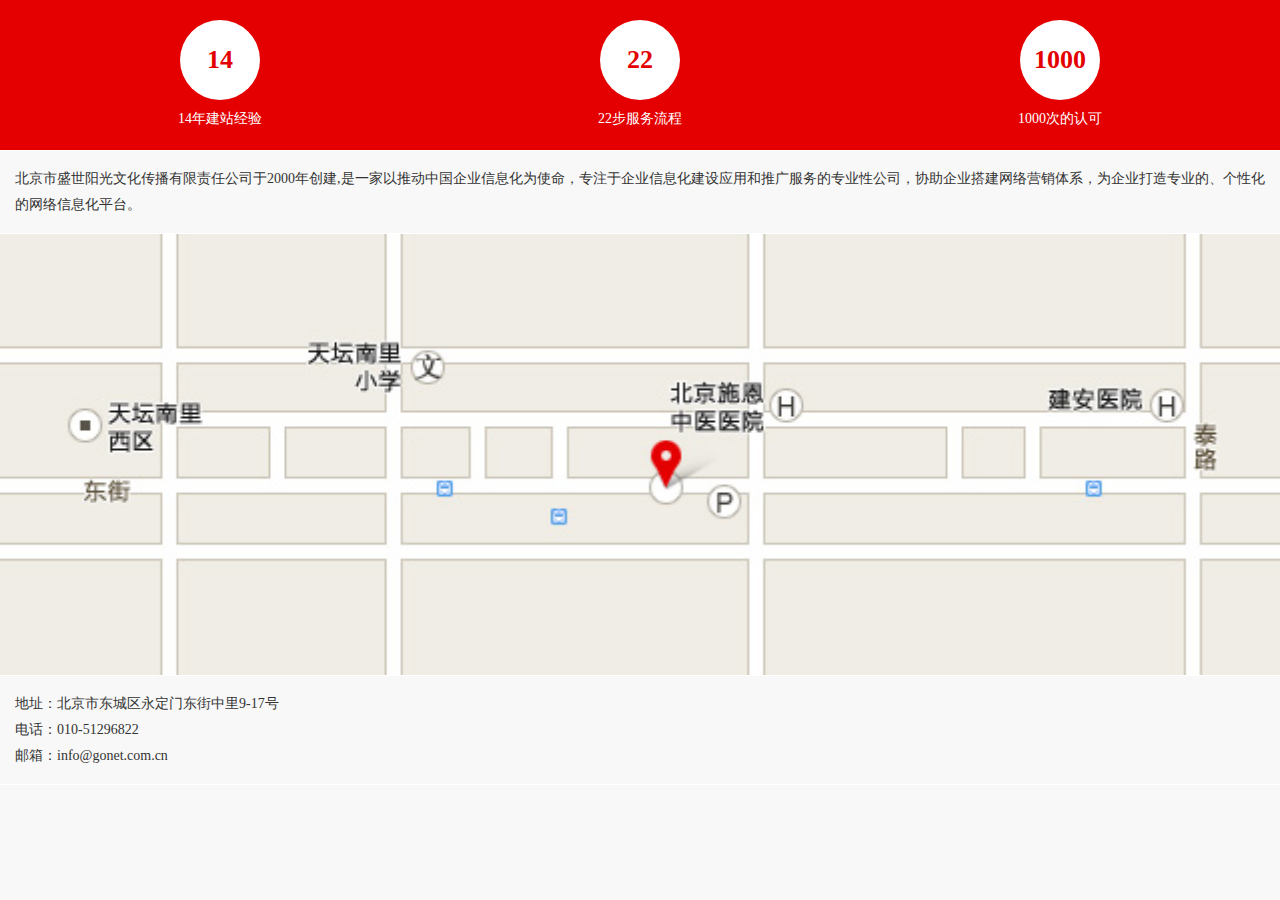
==== about.html @ 19acf473 "初始化, 开始修改" ====
<!DOCTYPE html>
<head>
<meta http-equiv="Content-Type" content="text/html; charset=utf-8" />
<meta name="viewport" content="width=device-width, initial-scale=1.0, minimum-scale=1.0, maximum-scale=1.0, user-scalable=yes" />
<title>微官网</title>
<link href="style/main.css" rel="stylesheet" type="text/css" />
<link href="style/index.css" rel="stylesheet" type="text/css" />
<script language="javascript" type="text/javascript" src="script/jquery-1.7.1.min.js"></script>
<script language="javascript" type="text/javascript" src="script/js.js"></script>
<script language="javascript" type="text/javascript" src="script/fun.js"></script>
</head>

<body>

<div class="aboutPart1">
      <ul>
        <li>
          <h1>14</h1>
          14年建站经验
        </li>
        <li>
          <h1>22</h1>
          22步服务流程
        </li>
        <li>
          <h1>1000</h1>
          1000次的认可
        </li>
      </ul>
</div>
<div class="about">
      <div class="content">
北京市盛世阳光文化传播有限责任公司于2000年创建,是一家以推动中国企业信息化为使命，专注于企业信息化建设应用和推广服务的专业性公司，协助企业搭建网络营销体系，为企业打造专业的、个性化的网络信息化平台。 
      </div>
      <div class="imgDiv"><img src="image/img639.jpg"></div>
      <div class="content">
地址：北京市东城区永定门东街中里9-17号<br>
电话：010-51296822<br>
邮箱：info@gonet.com.cn
      </div>
</div>
</body>
</html>
---- style/main.css ----
@charset "utf-8";
/* CSS Document */
body{margin:0px; padding:0px; font-size:12px; font-family:"微软雅黑"; color:#333; background:#f8f8f8;}
a{color:#333; text-decoration:none; outline:none;}
a:active{star:expression(this.onFocus=this.blur());} 
img{border:0px;}
a:link {text-decoration: none; outline:none;}
a:visited{text-decoration: none; outline:none;}
a:hover{text-decoration:none; color:#e7101e; outline:none;}
ul, p, dl, dt, dd{padding:0px; margin:0px;}
li{list-style-position:outside; list-style-type:none;}
h1, h2, h3, h4, h5{font-size:14px; padding:0px; margin:0px;}
h1{font-size:16px;}
h5{font-size:12px;}
.fl{float:left;}
.fr{float:right;}
.clear_f{clear:both; height:0px; padding:0px; margin:0px; display:block; _display:inherit;}
.h10{height:10px; overflow:hidden; clear:both;}

.wal{width:980px; margin:0px auto; overflow:hidden;}

a, .sideNav, .pageWal{
    -webkit-transition: 0.5s ease-in-out;
    -moz-transition: 0.5s ease-in-out;
    -ms-transition: 0.5s ease-in-out;
    -o-transition: 0.5s ease-in-out;
    transition: 0.5s ease-in-out;
	}	
	
.logo{position:absolute; left:50%; top:50%; margin-left:-60px; margin-top:-120px;}	
.logoName{position:absolute; width:100%; text-align:center; left:0; top:50%; margin-top:120px; font-size:18px; letter-spacing:10px;}	

.pageWal{min-height:200px; _height:200px; position:relative; left:0px; padding-top:44px;}
.pageWalNow{left:70%;}

.headDiv{background:#181818; height:44px; width:100%; position:fixed; z-index:20; left:0px; top:0px;}
.headDiv .btn{display:block; background:url(../image/ico1.gif) left top no-repeat; width:25px; height:22px; overflow:hidden; position:absolute; z-index:21; left:10px; top:10px;}
.headDiv .imgDiv{text-align:center; padding-top:5px;}

.sideNav{width:70%; height:100%; background:#ebebeb; position:fixed; z-index:50; left:-100%; top:0px; box-shadow:3px 3px 5px #666;}
.sideNavNow{left:0px;}
.sideNav li{border-bottom:#999 solid 1px; float:left; width:100%;}
.sideNav a{display:block; height:43px; line-height:43px; overflow:hidden; color:#333; font-size:1.5em; border-left:#ebebeb solid 5px; padding-left:15px;}
.sideNav a:hover, .sideNav .aNow{border-left:#dd0311 solid 5px; background:#4f4f4f; color:#FFF;}
.sideNav .back, .sideNav .back:hover{border:0px; background:#dedede url(../image/back.png) 6px center no-repeat; padding-left:30px; color:#dd0311;}

.pageLoad{text-align:center; color:#999; font-size:1.3em; padding:10px 0; position:relative; top:-10px;}
---- style/index.css ----
.indexHead{height:240px; background:#dd0311; overflow:hidden; position:relative;}
.indexHead a{position:absolute; left:50%; top:50%; margin-left:-60px; margin-top:-60px;}

.indexList{height:240px; overflow:hidden;}
.indexList li{float:left; width:50%; height:120px; overflow:hidden;}
.indexList a{text-align:center; display:block; height:120px; border-left:#fff solid 1px; border-top:#fff solid 1px; font-size:15px;}
.indexList .imgDiv{height:60px; padding-top:20px;}
.indexList img{width:50px;}

.web li{height:120px; padding-left:130px; overflow:hidden; position:relative; border-bottom:#FFF solid 1px; font-size:14px;}
.web .imgDiv{position:absolute; z-index:1; left:20px; top:20px;}
.web .imgDiv img{width:80px;}
.web .name{padding:25px 0 10px 0;}
.web .name a{color:#e7101e;}
.web dd{float:left; height:26px; width:50%; overflow:hidden;}

.aboutPart1{height:150px; overflow:hidden; background:#e40000; color:#FFF; text-align:center; padding:0 10px; font-size:14px;}
.aboutPart1 li{float:left; width:33.333%;}
.aboutPart1 h1{width:80px; height:80px; overflow:hidden; margin:20px auto 10px auto; text-align:center; line-height:80px; background:#FFF; color:#e40000; font-size:26px;
border-radius:80px;
-moz-border-radius:80px;
}
.about .content{border-bottom:#FFF solid 1px; border-top:#FFF solid 1px; padding:15px; line-height:26px; font-size:14px; clear:both;}
.about .imgDiv img{width:100%; float:left;}

.banner img{width:100%;}
.banner ul li{ float:left;}
/**/
#nav{position:absolute; width:100%; height:25px; padding-top:15px; overflow:hidden; bottom:0px; left:0px; background:url(../image/bg.png); text-align:center;}
#nav span{display:inline-block; background:#fff; border-radius:10px; width:10px; height:10px; margin:0 5px;}
#nav span.active{background:#dd0311;}
#prev{display:block; float:left; background:url(../image/leftBtn.png) left top no-repeat; width:19px; height:19px; overflow:hidden; cursor:pointer; position:relative; left:10px; top:-5px;}
#next{display:block; float:right; background:url(../image/rightBtn.png) right top no-repeat; width:19px; height:19px; overflow:hidden; cursor:pointer; position:relative; right:10px; top:-5px;}

.caseName{position:fixed; z-index:1000; left:0px; top:23px; width:100%; height:35px; line-height:35px; text-align:center; overflow:hidden; background:#dd0311; color:#FFF; font-size:16px;}

.product{padding:10px 10px 10px 10px;}
.product li{background:#FFF; min-height:100px; _height:100px; margin-bottom:10px;
box-shadow:0 0 3px #bbb;
}
.product img{width:100%; float:left;}
.product h1{clear:both; padding:10px 90px 10px 10px; font-weight:100; font-size:1.5em; color:#000; position:relative;}
.product h1 span{color:#999; position:absolute; top:13px; right:10px; font-size:0.8em;}
.product h1 a{color:#000;}
.product .content{padding:0 10px 10px 10px; font-size:1.2em; color:#999; position:relative; top:-3px;}
.product .content2{color:#333;}
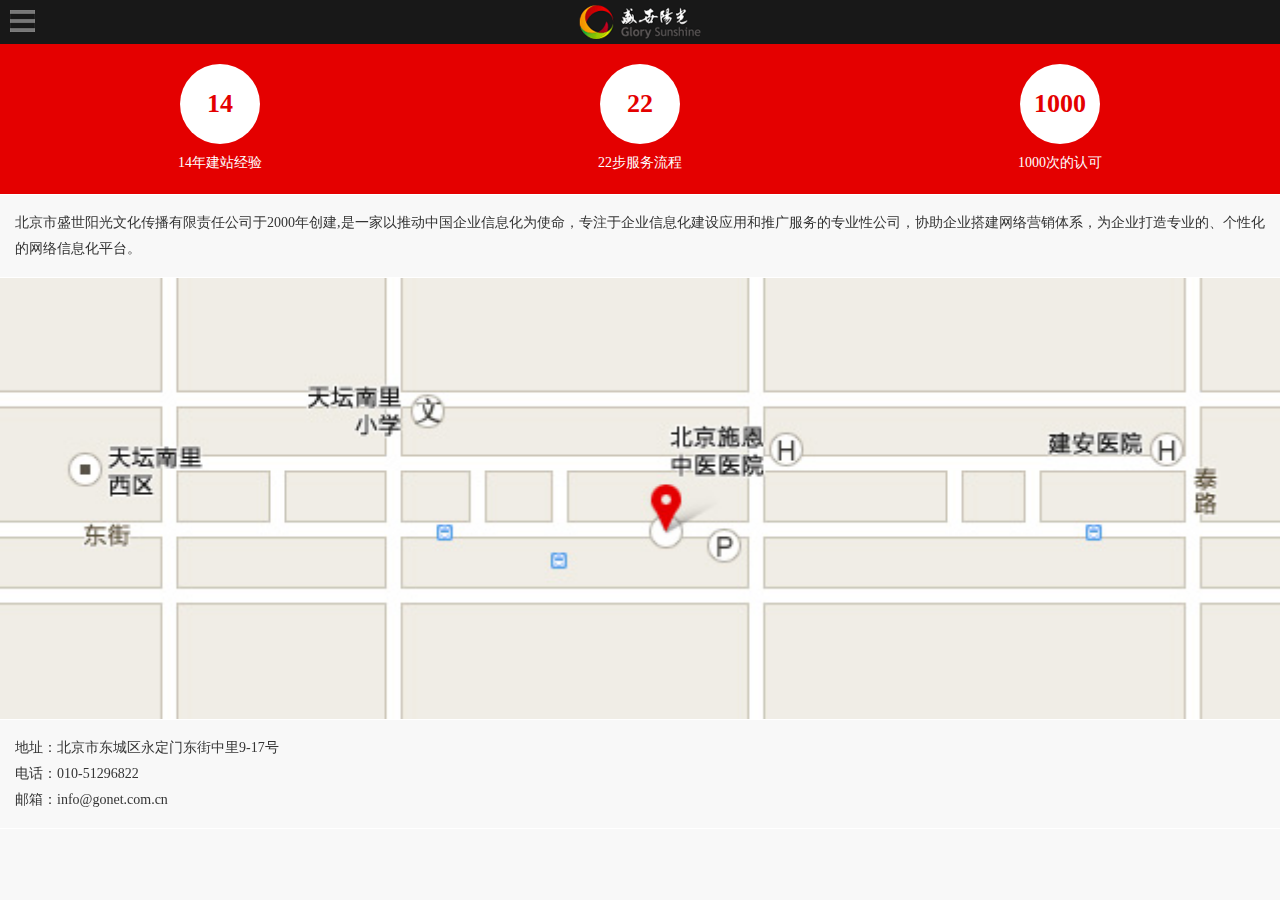
==== commit 4ac7a9c1: "修改了一些bug" ====
--- a/about.html
+++ b/about.html
@@ -1,43 +1,77 @@
 <!DOCTYPE html>
-<head>
-<meta http-equiv="Content-Type" content="text/html; charset=utf-8" />
-<meta name="viewport" content="width=device-width, initial-scale=1.0, minimum-scale=1.0, maximum-scale=1.0, user-scalable=yes" />
-<title>微官网</title>
-<link href="style/main.css" rel="stylesheet" type="text/css" />
-<link href="style/index.css" rel="stylesheet" type="text/css" />
-<script language="javascript" type="text/javascript" src="script/jquery-1.7.1.min.js"></script>
-<script language="javascript" type="text/javascript" src="script/js.js"></script>
-<script language="javascript" type="text/javascript" src="script/fun.js"></script>
-</head>
+<html>
+	<head>
+		<meta http-equiv="Content-Type" content="text/html; charset=utf-8" />
+		<meta name="viewport" content="width=device-width, initial-scale=1.0, minimum-scale=1.0, maximum-scale=1.0, user-scalable=yes" />
+		<title>微官网</title>
+		<link href="style/main.css" rel="stylesheet" type="text/css" />
+		<link href="style/index.css" rel="stylesheet" type="text/css" />
+		<script language="javascript" type="text/javascript" src="script/jquery-1.7.1.min.js"></script>
+		<script language="javascript" type="text/javascript" src="script/jquery.touchwipe.js"></script>
+		<script language="javascript" type="text/javascript" src="script/js.js"></script>
+		<script language="javascript" type="text/javascript" src="script/fun.js"></script>
+	</head>
 
-<body>
-
-<div class="aboutPart1">
-      <ul>
-        <li>
-          <h1>14</h1>
-          14年建站经验
-        </li>
-        <li>
-          <h1>22</h1>
-          22步服务流程
-        </li>
-        <li>
-          <h1>1000</h1>
-          1000次的认可
-        </li>
-      </ul>
-</div>
-<div class="about">
-      <div class="content">
-北京市盛世阳光文化传播有限责任公司于2000年创建,是一家以推动中国企业信息化为使命，专注于企业信息化建设应用和推广服务的专业性公司，协助企业搭建网络营销体系，为企业打造专业的、个性化的网络信息化平台。 
-      </div>
-      <div class="imgDiv"><img src="image/img639.jpg"></div>
-      <div class="content">
-地址：北京市东城区永定门东街中里9-17号<br>
-电话：010-51296822<br>
-邮箱：info@gonet.com.cn
-      </div>
-</div>
-</body>
+	<body>
+		<div class="headDiv">
+			<a href="javascript:;" class="btn"></a>
+			<div class="imgDiv">
+				<a href="index.html"><img src="image/logo.gif" height="34"></a>
+			</div>
+		</div>
+		<div class="sideNav">
+			<ul>
+				<li>
+					<a href="javascript:;" class="back">Back</a>
+				</li>
+				<li>
+					<a href="web.html">网站建设</a>
+				</li>
+				<li>
+					<a href="Mobile.html">移动终端</a>
+				</li>
+				<li>
+					<a href="case.html">网站运维</a>
+				</li>
+				<li>
+					<a href="product.html">案例</a>
+				</li>
+				<li>
+					<a href="about.html">关于&联系 </a>
+				</li>
+			</ul>
+		</div>
+		<div class="pageWal">
+			<div class="aboutPart1">
+				<ul>
+					<li>
+						<h1>14</h1>
+						14年建站经验
+					</li>
+					<li>
+						<h1>22</h1>
+						22步服务流程
+					</li>
+					<li>
+						<h1>1000</h1>
+						1000次的认可
+					</li>
+				</ul>
+			</div>
+			<div class="about">
+				<div class="content">
+					北京市盛世阳光文化传播有限责任公司于2000年创建,是一家以推动中国企业信息化为使命，专注于企业信息化建设应用和推广服务的专业性公司，协助企业搭建网络营销体系，为企业打造专业的、个性化的网络信息化平台。
+				</div>
+				<div class="imgDiv"><img src="image/img639.jpg">
+				</div>
+				<div class="content">
+					地址：北京市东城区永定门东街中里9-17号
+					<br>
+					电话：010-51296822
+					<br>
+					邮箱：info@gonet.com.cn
+				</div>
+			</div>
+		</div>
+	</body>
 </html>--- a/style/main.css
+++ b/style/main.css
@@ -20,12 +20,20 @@
 .wal{width:980px; margin:0px auto; overflow:hidden;}
 
 a, .sideNav, .pageWal{
-    -webkit-transition: 0.5s ease-in-out;
-    -moz-transition: 0.5s ease-in-out;
-    -ms-transition: 0.5s ease-in-out;
-    -o-transition: 0.5s ease-in-out;
-    transition: 0.5s ease-in-out;
-	}	
+    -webkit-transition: 0.3s ease-out;
+    -moz-transition: 0.3s ease-out;
+    -ms-transition: 0.3s ease-out;
+    -o-transition: 0.3s ease-out;
+    transition: 0.3s ease-out;
+}
+
+.no-transition {
+	-webkit-transition-duration: 0s;
+    -moz-transition-duration: 0s;
+    -ms-transition-duration: 0s;
+    -o-transition-duration: 0s;
+    transition-duration: 0s;
+}
 	
 .logo{position:absolute; left:50%; top:50%; margin-left:-60px; margin-top:-120px;}	
 .logoName{position:absolute; width:100%; text-align:center; left:0; top:50%; margin-top:120px; font-size:18px; letter-spacing:10px;}	
@@ -37,7 +45,7 @@
 .headDiv .btn{display:block; background:url(../image/ico1.gif) left top no-repeat; width:25px; height:22px; overflow:hidden; position:absolute; z-index:21; left:10px; top:10px;}
 .headDiv .imgDiv{text-align:center; padding-top:5px;}
 
-.sideNav{width:70%; height:100%; background:#ebebeb; position:fixed; z-index:50; left:-100%; top:0px; box-shadow:3px 3px 5px #666;}
+.sideNav{width:70%; height:100%; background:#ebebeb; position:fixed; z-index:50; transform: translate3d(-10000px, 0px, 0px); -webkit-transform: translate3d(-10000px, 0px, 0px); top:0px; box-shadow:3px 3px 5px #666;}
 .sideNavNow{left:0px;}
 .sideNav li{border-bottom:#999 solid 1px; float:left; width:100%;}
 .sideNav a{display:block; height:43px; line-height:43px; overflow:hidden; color:#333; font-size:1.5em; border-left:#ebebeb solid 5px; padding-left:15px;}
